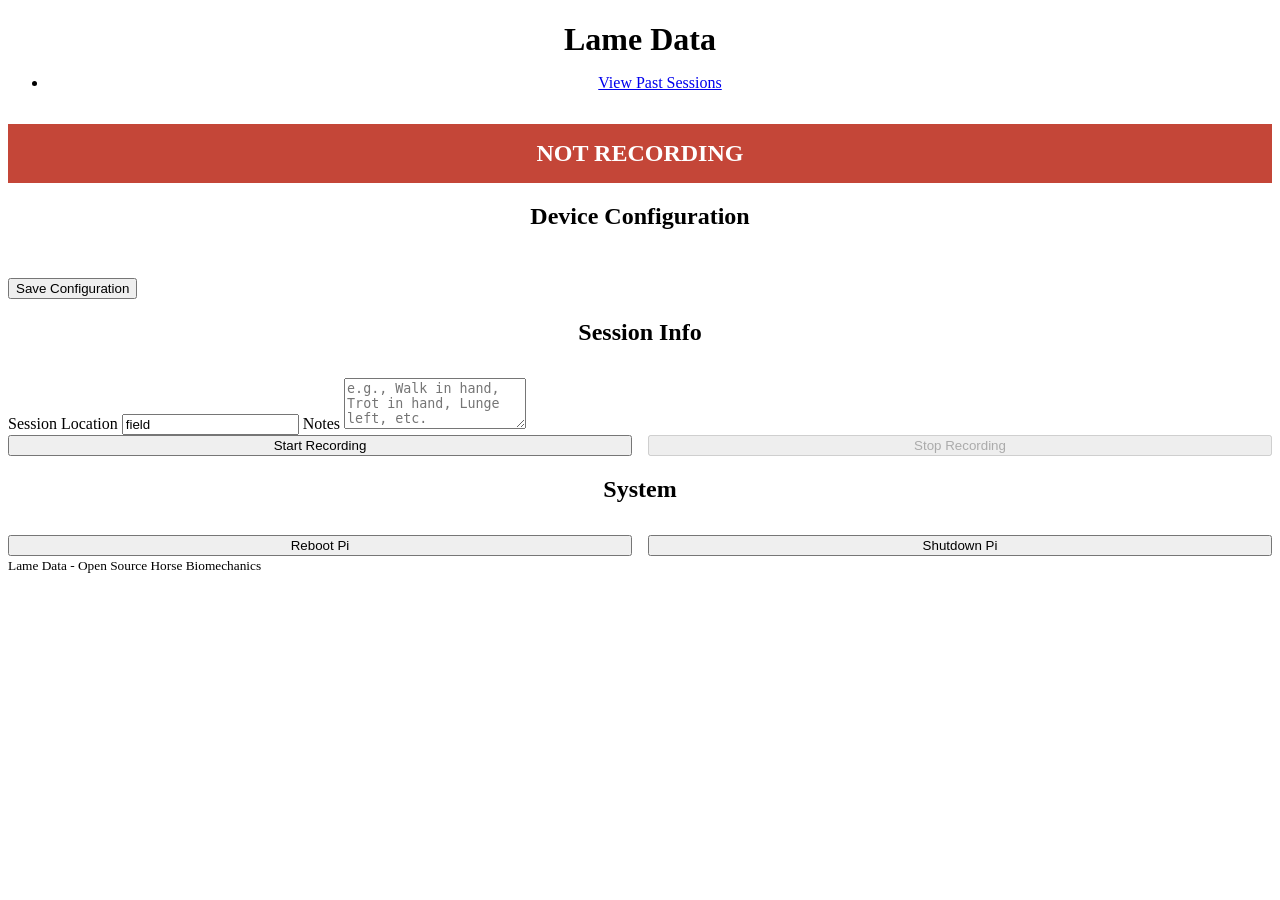
==== software/raspberry-pi/templates/index.html @ d5562ee1 "Add power off button in UI" ====
<!DOCTYPE html>
<html lang="en" data-theme="dark">
<head>
    <title>Lame Data</title>
    <meta charset="utf-8">
    <meta name="viewport" content="width=device-width, initial-scale=1">
    <link rel="stylesheet" href="/static/css/pico.min.css">
    <style>
        /* Custom status indicator styles */
        .status-indicator {
            font-size: 1.5rem;
            font-weight: bold;
            padding: 1rem;
            border-radius: var(--pico-border-radius);
            text-align: center;
            margin: 1rem 0;
        }
        .status-recording {
            background: var(--pico-primary-background);
            color: var(--pico-primary-inverse);
        }
        .status-stopped {
            background: #C44638;
            color: white;
        }
        .metric-row {
            display: flex;
            justify-content: space-between;
            padding: 0.5rem 0;
            border-bottom: 1px solid var(--pico-muted-border-color);
        }
        .metric-row:last-child {
            border-bottom: none;
        }
        .device-card {
            padding: 1rem;
            margin: 0.5rem 0;
            border-radius: var(--pico-border-radius);
            border-left: 4px solid var(--pico-primary);
        }
        .device-connected {
            background: var(--pico-card-background-color);
            border-left-color: #2ecc71;
        }
        .device-disconnected {
            background: #2a2a2a;
            border-left-color: #C44638;
        }
        .device-grid {
            display: grid;
            grid-template-columns: repeat(auto-fit, minmax(250px, 1fr));
            gap: 1rem;
            margin: 1rem 0;
        }
        .device-config-card {
            padding: 1rem;
            border-radius: var(--pico-border-radius);
            background: var(--pico-card-background-color);
            border: 2px solid var(--pico-muted-border-color);
        }
        .device-config-card.connected {
            border-color: #2ecc71;
        }
        .device-config-card.disconnected {
            border-color: #C44638;
            opacity: 0.6;
        }
        .device-header {
            display: flex;
            justify-content: space-between;
            align-items: center;
            margin-bottom: 0.5rem;
        }
        .device-title {
            font-weight: bold;
            font-size: 1.1rem;
        }
        .battery-info {
            font-size: 0.9rem;
            color: var(--pico-muted-color);
        }
        .btn-group {
            display: grid;
            grid-template-columns: 1fr 1fr;
            gap: 1rem;
        }
        .btn-stop {
            --pico-background-color: #C44638;
            --pico-border-color: #C44638;
        }
        header {
            text-align: center;
            margin-bottom: 2rem;
        }
        header h1 {
            margin-bottom: 0.5rem;
        }
    </style>
</head>
<body>
    <main class="container">
        <header>
            <h1>Lame Data</h1>
            <nav>
                <ul>
                    <li><a href="/sessions">View Past Sessions</a></li>
                </ul>
            </nav>
        </header>

        <article>
            <div id="status" class="status-indicator status-stopped">NOT RECORDING</div>

            <div id="metrics" style="display:none;">
                <div class="metric-row">
                    <span>Duration:</span>
                    <strong id="duration">0s</strong>
                </div>
                <div class="metric-row">
                    <span>Samples:</span>
                    <strong id="samples">0</strong>
                </div>
            </div>
        </article>

        <article>
            <header>
                <h2>Device Configuration</h2>
            </header>
            <div id="deviceGrid" class="device-grid">
                <!-- Device cards will be dynamically populated -->
            </div>
            <button onclick="saveDeviceConfig()">Save Configuration</button>
        </article>

        <article>
            <header>
                <h2>Session Info</h2>
            </header>

            <label for="location">Session Location</label>
            <input type="text" id="location" placeholder="e.g., Indoor arena, outdoor field" value="field">

            <label for="notes">Notes</label>
            <textarea id="notes" rows="3" placeholder="e.g., Walk in hand, Trot in hand, Lunge left, etc."></textarea>

            <div class="btn-group">
                <button id="startBtn" onclick="startRecording()">Start Recording</button>
                <button id="stopBtn" class="btn-stop" onclick="stopRecording()" disabled>Stop Recording</button>
            </div>
        </article>

        <article>
            <header>
                <h2>System</h2>
            </header>
            <div class="btn-group">
                <button class="outline" onclick="confirmReboot()">Reboot Pi</button>
                <button class="outline btn-stop" onclick="confirmShutdown()">Shutdown Pi</button>
            </div>
        </article>

        <footer>
            <small>Lame Data - Open Source Horse Biomechanics</small>
        </footer>

        <dialog id="shutdownDialog">
            <article>
                <h3 id="dialogTitle">Confirm</h3>
                <p id="dialogMessage"></p>
                <footer>
                    <div class="btn-group">
                        <button class="outline" onclick="document.getElementById('shutdownDialog').close()">Cancel</button>
                        <button class="btn-stop" id="dialogConfirm">Confirm</button>
                    </div>
                </footer>
            </article>
        </dialog>
    </main>

    <script>
        let isRecording = false;
        let deviceConfig = null;
        let availablePositions = [];

        // Load device configuration on page load
        async function loadDeviceConfig() {
            const response = await fetch('/api/device_config');
            deviceConfig = await response.json();
            availablePositions = deviceConfig.positions || [];

            // Add all configured devices to the set
            Object.keys(deviceConfig.devices || {}).forEach(id => allDeviceIds.add(id));

            renderDeviceGrid();
        }

        let allDeviceIds = new Set();

        function renderDeviceGrid() {
            const grid = document.getElementById('deviceGrid');
            if (!deviceConfig) return;

            // Show cards for all known devices (from config and live status)
            let html = '';
            for (const deviceId of allDeviceIds) {
                const device = deviceConfig.devices[deviceId] || { position: '', color: '#999' };

                html += `
                    <div class="device-config-card" id="device-card-${deviceId}">
                        <div class="device-header">
                            <span class="device-title">ID: ${deviceId}</span>
                            <span class="battery-info" id="battery-${deviceId}">--</span>
                        </div>
                        <label for="position-${deviceId}">Position</label>
                        <select id="position-${deviceId}" data-device="${deviceId}">
                            <option value="">Not in use</option>
                            ${availablePositions.map(pos =>
                                `<option value="${pos.id}" ${device.position === pos.id ? 'selected' : ''}>${pos.label}</option>`
                            ).join('')}
                        </select>
                    </div>
                `;
            }
            grid.innerHTML = html;
        }

        async function saveDeviceConfig() {
            if (!deviceConfig) return;

            // Collect positions from dropdowns
            const colors = ['#FF6384', '#36A2EB', '#FFCE56', '#4BC0C0', '#9966FF'];
            let colorIndex = 0;

            for (const deviceId of allDeviceIds) {
                const select = document.getElementById(`position-${deviceId}`);
                const position = select.value;

                if (position) {
                    // Use existing color or assign a default
                    deviceConfig.devices[deviceId] = {
                        position: position,
                        color: deviceConfig.devices[deviceId]?.color || colors[colorIndex % colors.length]
                    };
                    colorIndex++;
                } else {
                    // Remove device if position is empty
                    delete deviceConfig.devices[deviceId];
                }
            }

            // Save to server
            const response = await fetch('/api/device_config', {
                method: 'POST',
                headers: {'Content-Type': 'application/json'},
                body: JSON.stringify(deviceConfig)
            });

            if (response.ok) {
                alert('Configuration saved!');
            }
        }

        function updateStatus() {
            fetch('/api/status')
                .then(response => response.json())
                .then(data => {
                    isRecording = data.is_recording;

                    const statusDiv = document.getElementById('status');
                    if (isRecording) {
                        statusDiv.textContent = 'RECORDING';
                        statusDiv.className = 'status-indicator status-recording';
                        document.getElementById('metrics').style.display = 'block';
                        document.getElementById('duration').textContent = Math.floor(data.duration) + 's';
                        document.getElementById('samples').textContent = data.samples_received.toLocaleString();
                    } else {
                        statusDiv.textContent = 'NOT RECORDING';
                        statusDiv.className = 'status-indicator status-stopped';
                        document.getElementById('metrics').style.display = 'none';
                    }

                    document.getElementById('startBtn').disabled = isRecording;
                    document.getElementById('stopBtn').disabled = !isRecording;
                    document.getElementById('location').disabled = isRecording;
                    document.getElementById('notes').disabled = isRecording;

                    // Add all live devices to the set and re-render if needed
                    const previousSize = allDeviceIds.size;
                    Object.keys(data.device_status || {}).forEach(id => allDeviceIds.add(id));

                    if (allDeviceIds.size > previousSize) {
                        renderDeviceGrid();
                    }

                    // Update device card statuses
                    for (const deviceId of allDeviceIds) {
                        const card = document.getElementById(`device-card-${deviceId}`);
                        const batterySpan = document.getElementById(`battery-${deviceId}`);

                        if (!card || !batterySpan) continue;

                        if (data.device_status[deviceId]) {
                            const status = data.device_status[deviceId];
                            card.classList.toggle('connected', status.connected);
                            card.classList.toggle('disconnected', !status.connected);

                            if (status.connected) {
                                batterySpan.textContent = `${status.percent.toFixed(0)}%`;
                            } else {
                                batterySpan.textContent = 'Offline';
                            }
                        } else {
                            card.classList.remove('connected');
                            card.classList.add('disconnected');
                            batterySpan.textContent = '--';
                        }
                    }
                });
        }

        function startRecording() {
            const location = document.getElementById('location').value;
            const notes = document.getElementById('notes').value;

            fetch('/api/start', {
                method: 'POST',
                headers: {'Content-Type': 'application/json'},
                body: JSON.stringify({location, notes})
            })
            .then(response => response.json())
            .then(data => {
                if (data.success) {
                    updateStatus();
                }
            });
        }

        function stopRecording() {
            fetch('/api/stop', {
                method: 'POST'
            })
            .then(response => response.json())
            .then(data => {
                if (data.success) {
                    alert(`Recording stopped!\nDuration: ${Math.floor(data.duration)}s\nSamples: ${data.samples_recorded.toLocaleString()}`);
                    updateStatus();
                }
            });
        }

        function confirmShutdown() {
            showSystemDialog('Shutdown Pi', 'The Pi will shut down. You will need physical access to power it back on.', 'shutdown');
        }

        function confirmReboot() {
            showSystemDialog('Reboot Pi', 'The Pi will reboot. The web UI will be unavailable for about a minute.', 'reboot');
        }

        function showSystemDialog(title, message, action) {
            if (isRecording) {
                message = 'A recording is in progress and will be saved automatically.\n\n' + message;
            }
            document.getElementById('dialogTitle').textContent = title;
            document.getElementById('dialogMessage').textContent = message;
            const confirmBtn = document.getElementById('dialogConfirm');
            confirmBtn.onclick = () => executeSystemAction(action);
            document.getElementById('shutdownDialog').showModal();
        }

        function executeSystemAction(action) {
            document.getElementById('shutdownDialog').close();
            fetch('/api/shutdown', {
                method: 'POST',
                headers: {'Content-Type': 'application/json'},
                body: JSON.stringify({action})
            })
            .then(response => response.json())
            .then(data => {
                if (data.success) {
                    const statusDiv = document.getElementById('status');
                    statusDiv.textContent = action === 'reboot' ? 'REBOOTING...' : 'SHUTTING DOWN...';
                    statusDiv.className = 'status-indicator status-stopped';
                }
            });
        }

        // Initialize
        loadDeviceConfig();
        setInterval(updateStatus, 1000);
        updateStatus();
    </script>
</body>
</html>
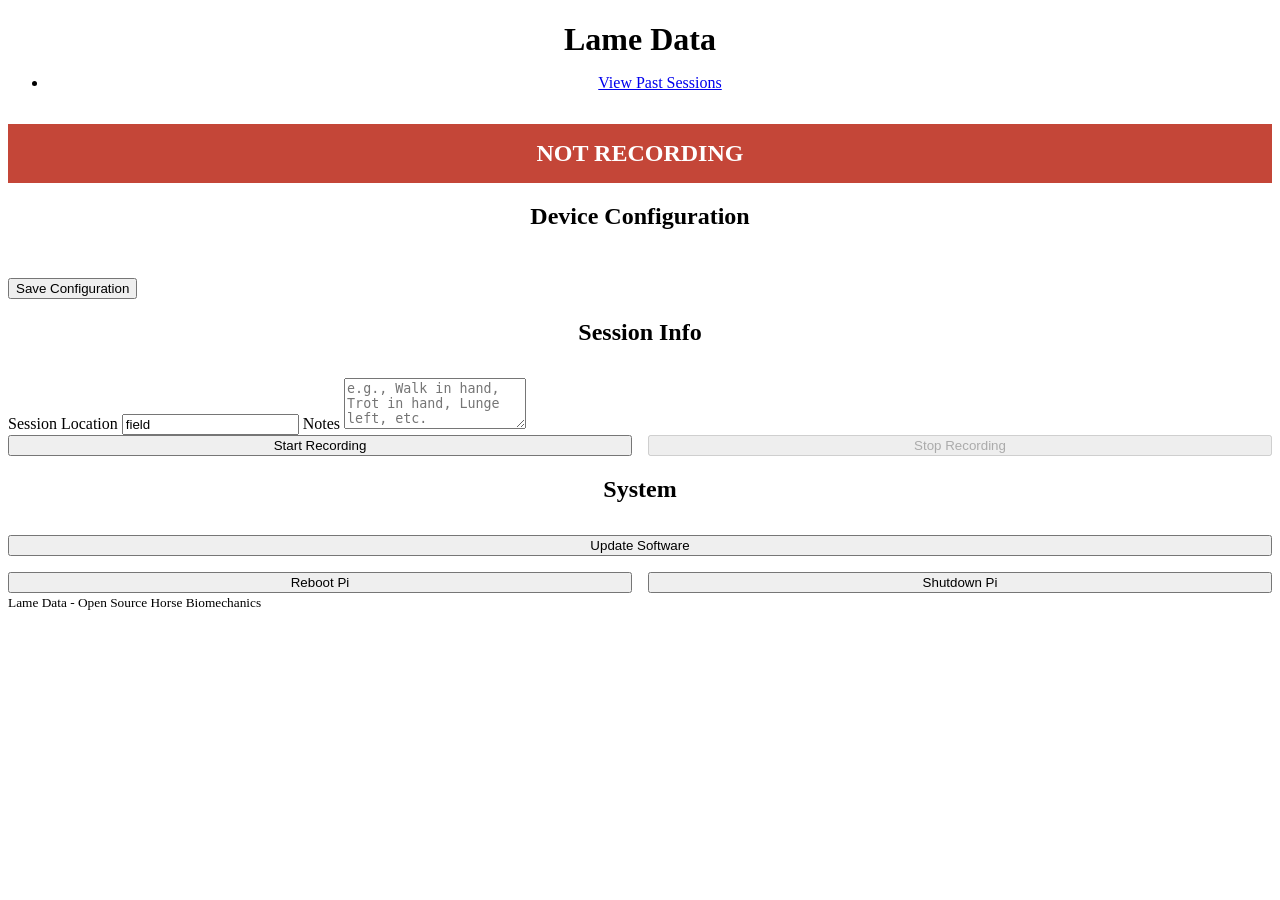
==== commit c0d8b6df: "Allow remote update of the pi" ====
--- a/software/raspberry-pi/templates/index.html
+++ b/software/raspberry-pi/templates/index.html
@@ -120,6 +120,13 @@
                     <span>Samples:</span>
                     <strong id="samples">0</strong>
                 </div>
+                <div class="metric-row">
+                    <span>Synced Devices:</span>
+                    <strong id="syncCount">0</strong>
+                </div>
+                <div style="margin-top: 0.5rem;">
+                    <button id="resyncBtn" class="outline" onclick="triggerResync()" disabled>Re-sync Sensors</button>
+                </div>
             </div>
         </article>
 
@@ -154,6 +161,7 @@
             <header>
                 <h2>System</h2>
             </header>
+            <button class="outline" onclick="confirmUpgrade()" style="width:100%; margin-bottom:1rem;">Update Software</button>
             <div class="btn-group">
                 <button class="outline" onclick="confirmReboot()">Reboot Pi</button>
                 <button class="outline btn-stop" onclick="confirmShutdown()">Shutdown Pi</button>
@@ -274,7 +282,11 @@
                         document.getElementById('metrics').style.display = 'block';
                         document.getElementById('duration').textContent = Math.floor(data.duration) + 's';
                         document.getElementById('samples').textContent = data.samples_received.toLocaleString();
+                        const syncCount = Object.keys(data.sync_offsets || {}).length;
+                        document.getElementById('syncCount').textContent = syncCount;
+                        document.getElementById('resyncBtn').disabled = false;
                     } else {
+                        document.getElementById('resyncBtn').disabled = true;
                         statusDiv.textContent = 'NOT RECORDING';
                         statusDiv.className = 'status-indicator status-stopped';
                         document.getElementById('metrics').style.display = 'none';
@@ -349,12 +361,26 @@
             });
         }
 
+        function triggerResync() {
+            fetch('/api/sync', { method: 'POST' })
+                .then(response => response.json())
+                .then(data => {
+                    if (data.success) {
+                        document.getElementById('syncCount').textContent = '0';
+                    }
+                });
+        }
+
         function confirmShutdown() {
             showSystemDialog('Shutdown Pi', 'The Pi will shut down. You will need physical access to power it back on.', 'shutdown');
         }
 
         function confirmReboot() {
             showSystemDialog('Reboot Pi', 'The Pi will reboot. The web UI will be unavailable for about a minute.', 'reboot');
+        }
+
+        function confirmUpgrade() {
+            showSystemDialog('Update Software', 'This will pull the latest code, install dependencies, and restart the service. The page will reconnect automatically.', 'upgrade');
         }
 
         function showSystemDialog(title, message, action) {
@@ -370,6 +396,30 @@
 
         function executeSystemAction(action) {
             document.getElementById('shutdownDialog').close();
+
+            if (action === 'upgrade') {
+                const statusDiv = document.getElementById('status');
+                statusDiv.textContent = 'UPDATING...';
+                statusDiv.className = 'status-indicator status-stopped';
+
+                fetch('/api/upgrade', { method: 'POST' })
+                    .then(r => r.json())
+                    .then(data => {
+                        if (data.success) {
+                            statusDiv.textContent = 'RESTARTING...';
+                            waitForReconnect();
+                        } else {
+                            const lastError = data.steps.find(s => !s.success);
+                            statusDiv.textContent = 'UPDATE FAILED';
+                            alert('Update failed at: ' + lastError.step + '\n' + lastError.error);
+                        }
+                    })
+                    .catch(() => {
+                        statusDiv.textContent = 'UPDATE FAILED';
+                    });
+                return;
+            }
+
             fetch('/api/shutdown', {
                 method: 'POST',
                 headers: {'Content-Type': 'application/json'},
@@ -381,8 +431,24 @@
                     const statusDiv = document.getElementById('status');
                     statusDiv.textContent = action === 'reboot' ? 'REBOOTING...' : 'SHUTTING DOWN...';
                     statusDiv.className = 'status-indicator status-stopped';
+                    if (action === 'reboot') {
+                        waitForReconnect();
+                    }
                 }
             });
+        }
+
+        function waitForReconnect() {
+            const poll = setInterval(() => {
+                fetch('/api/status')
+                    .then(r => {
+                        if (r.ok) {
+                            clearInterval(poll);
+                            location.reload();
+                        }
+                    })
+                    .catch(() => {});
+            }, 2000);
         }
 
         // Initialize
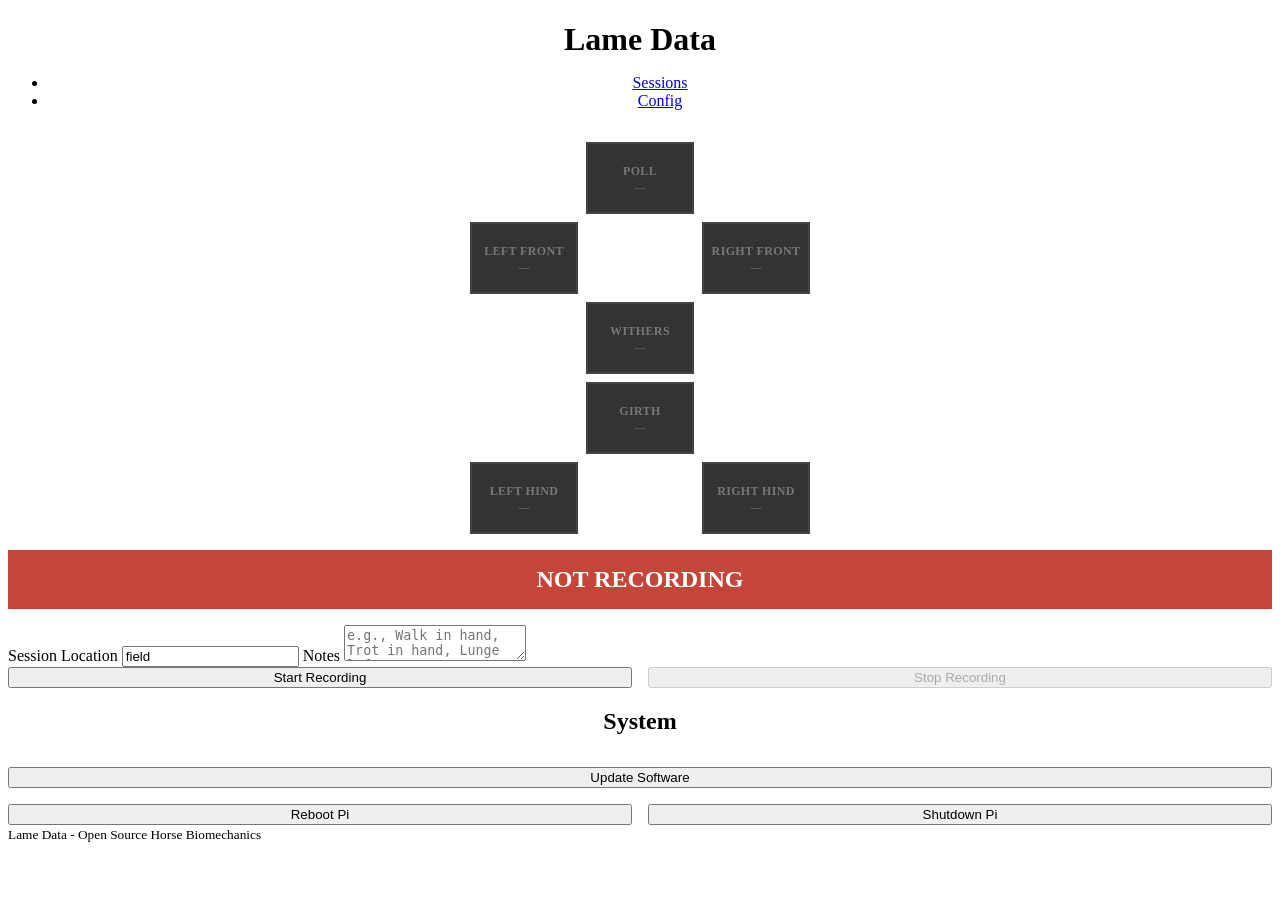
==== commit 876c5a48: "configuration re-design" ====
--- a/software/raspberry-pi/templates/index.html
+++ b/software/raspberry-pi/templates/index.html
@@ -1,460 +1,419 @@
-<!DOCTYPE html>
-<html lang="en" data-theme="dark">
-<head>
-    <title>Lame Data</title>
-    <meta charset="utf-8">
-    <meta name="viewport" content="width=device-width, initial-scale=1">
-    <link rel="stylesheet" href="/static/css/pico.min.css">
-    <style>
-        /* Custom status indicator styles */
-        .status-indicator {
-            font-size: 1.5rem;
-            font-weight: bold;
-            padding: 1rem;
-            border-radius: var(--pico-border-radius);
-            text-align: center;
-            margin: 1rem 0;
-        }
-        .status-recording {
-            background: var(--pico-primary-background);
-            color: var(--pico-primary-inverse);
-        }
-        .status-stopped {
-            background: #C44638;
-            color: white;
-        }
-        .metric-row {
-            display: flex;
-            justify-content: space-between;
-            padding: 0.5rem 0;
-            border-bottom: 1px solid var(--pico-muted-border-color);
-        }
-        .metric-row:last-child {
-            border-bottom: none;
-        }
-        .device-card {
-            padding: 1rem;
-            margin: 0.5rem 0;
-            border-radius: var(--pico-border-radius);
-            border-left: 4px solid var(--pico-primary);
-        }
-        .device-connected {
-            background: var(--pico-card-background-color);
-            border-left-color: #2ecc71;
-        }
-        .device-disconnected {
-            background: #2a2a2a;
-            border-left-color: #C44638;
-        }
-        .device-grid {
-            display: grid;
-            grid-template-columns: repeat(auto-fit, minmax(250px, 1fr));
-            gap: 1rem;
-            margin: 1rem 0;
-        }
-        .device-config-card {
-            padding: 1rem;
-            border-radius: var(--pico-border-radius);
-            background: var(--pico-card-background-color);
-            border: 2px solid var(--pico-muted-border-color);
-        }
-        .device-config-card.connected {
-            border-color: #2ecc71;
-        }
-        .device-config-card.disconnected {
-            border-color: #C44638;
-            opacity: 0.6;
-        }
-        .device-header {
-            display: flex;
-            justify-content: space-between;
-            align-items: center;
-            margin-bottom: 0.5rem;
-        }
-        .device-title {
-            font-weight: bold;
-            font-size: 1.1rem;
-        }
-        .battery-info {
-            font-size: 0.9rem;
-            color: var(--pico-muted-color);
-        }
-        .btn-group {
-            display: grid;
-            grid-template-columns: 1fr 1fr;
-            gap: 1rem;
-        }
-        .btn-stop {
-            --pico-background-color: #C44638;
-            --pico-border-color: #C44638;
-        }
-        header {
-            text-align: center;
-            margin-bottom: 2rem;
-        }
-        header h1 {
-            margin-bottom: 0.5rem;
-        }
-    </style>
-</head>
-<body>
-    <main class="container">
-        <header>
-            <h1>Lame Data</h1>
-            <nav>
-                <ul>
-                    <li><a href="/sessions">View Past Sessions</a></li>
-                </ul>
-            </nav>
-        </header>
-
-        <article>
-            <div id="status" class="status-indicator status-stopped">NOT RECORDING</div>
-
-            <div id="metrics" style="display:none;">
-                <div class="metric-row">
-                    <span>Duration:</span>
-                    <strong id="duration">0s</strong>
-                </div>
-                <div class="metric-row">
-                    <span>Samples:</span>
-                    <strong id="samples">0</strong>
-                </div>
-                <div class="metric-row">
-                    <span>Synced Devices:</span>
-                    <strong id="syncCount">0</strong>
-                </div>
-                <div style="margin-top: 0.5rem;">
-                    <button id="resyncBtn" class="outline" onclick="triggerResync()" disabled>Re-sync Sensors</button>
-                </div>
-            </div>
-        </article>
-
-        <article>
-            <header>
-                <h2>Device Configuration</h2>
-            </header>
-            <div id="deviceGrid" class="device-grid">
-                <!-- Device cards will be dynamically populated -->
-            </div>
-            <button onclick="saveDeviceConfig()">Save Configuration</button>
-        </article>
-
-        <article>
-            <header>
-                <h2>Session Info</h2>
-            </header>
-
-            <label for="location">Session Location</label>
-            <input type="text" id="location" placeholder="e.g., Indoor arena, outdoor field" value="field">
-
-            <label for="notes">Notes</label>
-            <textarea id="notes" rows="3" placeholder="e.g., Walk in hand, Trot in hand, Lunge left, etc."></textarea>
-
-            <div class="btn-group">
-                <button id="startBtn" onclick="startRecording()">Start Recording</button>
-                <button id="stopBtn" class="btn-stop" onclick="stopRecording()" disabled>Stop Recording</button>
-            </div>
-        </article>
-
-        <article>
-            <header>
-                <h2>System</h2>
-            </header>
-            <button class="outline" onclick="confirmUpgrade()" style="width:100%; margin-bottom:1rem;">Update Software</button>
-            <div class="btn-group">
-                <button class="outline" onclick="confirmReboot()">Reboot Pi</button>
-                <button class="outline btn-stop" onclick="confirmShutdown()">Shutdown Pi</button>
-            </div>
-        </article>
-
-        <footer>
-            <small>Lame Data - Open Source Horse Biomechanics</small>
-        </footer>
-
-        <dialog id="shutdownDialog">
-            <article>
-                <h3 id="dialogTitle">Confirm</h3>
-                <p id="dialogMessage"></p>
-                <footer>
-                    <div class="btn-group">
-                        <button class="outline" onclick="document.getElementById('shutdownDialog').close()">Cancel</button>
-                        <button class="btn-stop" id="dialogConfirm">Confirm</button>
-                    </div>
-                </footer>
-            </article>
-        </dialog>
-    </main>
-
-    <script>
-        let isRecording = false;
-        let deviceConfig = null;
-        let availablePositions = [];
-
-        // Load device configuration on page load
-        async function loadDeviceConfig() {
-            const response = await fetch('/api/device_config');
-            deviceConfig = await response.json();
-            availablePositions = deviceConfig.positions || [];
-
-            // Add all configured devices to the set
-            Object.keys(deviceConfig.devices || {}).forEach(id => allDeviceIds.add(id));
-
-            renderDeviceGrid();
-        }
-
-        let allDeviceIds = new Set();
-
-        function renderDeviceGrid() {
-            const grid = document.getElementById('deviceGrid');
-            if (!deviceConfig) return;
-
-            // Show cards for all known devices (from config and live status)
-            let html = '';
-            for (const deviceId of allDeviceIds) {
-                const device = deviceConfig.devices[deviceId] || { position: '', color: '#999' };
-
-                html += `
-                    <div class="device-config-card" id="device-card-${deviceId}">
-                        <div class="device-header">
-                            <span class="device-title">ID: ${deviceId}</span>
-                            <span class="battery-info" id="battery-${deviceId}">--</span>
-                        </div>
-                        <label for="position-${deviceId}">Position</label>
-                        <select id="position-${deviceId}" data-device="${deviceId}">
-                            <option value="">Not in use</option>
-                            ${availablePositions.map(pos =>
-                                `<option value="${pos.id}" ${device.position === pos.id ? 'selected' : ''}>${pos.label}</option>`
-                            ).join('')}
-                        </select>
-                    </div>
-                `;
-            }
-            grid.innerHTML = html;
-        }
-
-        async function saveDeviceConfig() {
-            if (!deviceConfig) return;
-
-            // Collect positions from dropdowns
-            const colors = ['#FF6384', '#36A2EB', '#FFCE56', '#4BC0C0', '#9966FF'];
-            let colorIndex = 0;
-
-            for (const deviceId of allDeviceIds) {
-                const select = document.getElementById(`position-${deviceId}`);
-                const position = select.value;
-
-                if (position) {
-                    // Use existing color or assign a default
-                    deviceConfig.devices[deviceId] = {
-                        position: position,
-                        color: deviceConfig.devices[deviceId]?.color || colors[colorIndex % colors.length]
-                    };
-                    colorIndex++;
-                } else {
-                    // Remove device if position is empty
-                    delete deviceConfig.devices[deviceId];
-                }
-            }
-
-            // Save to server
-            const response = await fetch('/api/device_config', {
-                method: 'POST',
-                headers: {'Content-Type': 'application/json'},
-                body: JSON.stringify(deviceConfig)
-            });
-
-            if (response.ok) {
-                alert('Configuration saved!');
-            }
-        }
-
-        function updateStatus() {
-            fetch('/api/status')
-                .then(response => response.json())
-                .then(data => {
-                    isRecording = data.is_recording;
-
-                    const statusDiv = document.getElementById('status');
-                    if (isRecording) {
-                        statusDiv.textContent = 'RECORDING';
-                        statusDiv.className = 'status-indicator status-recording';
-                        document.getElementById('metrics').style.display = 'block';
-                        document.getElementById('duration').textContent = Math.floor(data.duration) + 's';
-                        document.getElementById('samples').textContent = data.samples_received.toLocaleString();
-                        const syncCount = Object.keys(data.sync_offsets || {}).length;
-                        document.getElementById('syncCount').textContent = syncCount;
-                        document.getElementById('resyncBtn').disabled = false;
-                    } else {
-                        document.getElementById('resyncBtn').disabled = true;
-                        statusDiv.textContent = 'NOT RECORDING';
-                        statusDiv.className = 'status-indicator status-stopped';
-                        document.getElementById('metrics').style.display = 'none';
-                    }
-
-                    document.getElementById('startBtn').disabled = isRecording;
-                    document.getElementById('stopBtn').disabled = !isRecording;
-                    document.getElementById('location').disabled = isRecording;
-                    document.getElementById('notes').disabled = isRecording;
-
-                    // Add all live devices to the set and re-render if needed
-                    const previousSize = allDeviceIds.size;
-                    Object.keys(data.device_status || {}).forEach(id => allDeviceIds.add(id));
-
-                    if (allDeviceIds.size > previousSize) {
-                        renderDeviceGrid();
-                    }
-
-                    // Update device card statuses
-                    for (const deviceId of allDeviceIds) {
-                        const card = document.getElementById(`device-card-${deviceId}`);
-                        const batterySpan = document.getElementById(`battery-${deviceId}`);
-
-                        if (!card || !batterySpan) continue;
-
-                        if (data.device_status[deviceId]) {
-                            const status = data.device_status[deviceId];
-                            card.classList.toggle('connected', status.connected);
-                            card.classList.toggle('disconnected', !status.connected);
-
-                            if (status.connected) {
-                                batterySpan.textContent = `${status.percent.toFixed(0)}%`;
-                            } else {
-                                batterySpan.textContent = 'Offline';
-                            }
-                        } else {
-                            card.classList.remove('connected');
-                            card.classList.add('disconnected');
-                            batterySpan.textContent = '--';
-                        }
-                    }
-                });
-        }
-
-        function startRecording() {
-            const location = document.getElementById('location').value;
-            const notes = document.getElementById('notes').value;
-
-            fetch('/api/start', {
-                method: 'POST',
-                headers: {'Content-Type': 'application/json'},
-                body: JSON.stringify({location, notes})
-            })
-            .then(response => response.json())
-            .then(data => {
-                if (data.success) {
-                    updateStatus();
-                }
-            });
-        }
-
-        function stopRecording() {
-            fetch('/api/stop', {
-                method: 'POST'
-            })
-            .then(response => response.json())
-            .then(data => {
-                if (data.success) {
-                    alert(`Recording stopped!\nDuration: ${Math.floor(data.duration)}s\nSamples: ${data.samples_recorded.toLocaleString()}`);
-                    updateStatus();
-                }
-            });
-        }
-
-        function triggerResync() {
-            fetch('/api/sync', { method: 'POST' })
-                .then(response => response.json())
-                .then(data => {
-                    if (data.success) {
-                        document.getElementById('syncCount').textContent = '0';
-                    }
-                });
-        }
-
-        function confirmShutdown() {
-            showSystemDialog('Shutdown Pi', 'The Pi will shut down. You will need physical access to power it back on.', 'shutdown');
-        }
-
-        function confirmReboot() {
-            showSystemDialog('Reboot Pi', 'The Pi will reboot. The web UI will be unavailable for about a minute.', 'reboot');
-        }
-
-        function confirmUpgrade() {
-            showSystemDialog('Update Software', 'This will pull the latest code, install dependencies, and restart the service. The page will reconnect automatically.', 'upgrade');
-        }
-
-        function showSystemDialog(title, message, action) {
-            if (isRecording) {
-                message = 'A recording is in progress and will be saved automatically.\n\n' + message;
-            }
-            document.getElementById('dialogTitle').textContent = title;
-            document.getElementById('dialogMessage').textContent = message;
-            const confirmBtn = document.getElementById('dialogConfirm');
-            confirmBtn.onclick = () => executeSystemAction(action);
-            document.getElementById('shutdownDialog').showModal();
-        }
-
-        function executeSystemAction(action) {
-            document.getElementById('shutdownDialog').close();
-
-            if (action === 'upgrade') {
-                const statusDiv = document.getElementById('status');
-                statusDiv.textContent = 'UPDATING...';
-                statusDiv.className = 'status-indicator status-stopped';
-
-                fetch('/api/upgrade', { method: 'POST' })
-                    .then(r => r.json())
-                    .then(data => {
-                        if (data.success) {
-                            statusDiv.textContent = 'RESTARTING...';
-                            waitForReconnect();
-                        } else {
-                            const lastError = data.steps.find(s => !s.success);
-                            statusDiv.textContent = 'UPDATE FAILED';
-                            alert('Update failed at: ' + lastError.step + '\n' + lastError.error);
-                        }
-                    })
-                    .catch(() => {
-                        statusDiv.textContent = 'UPDATE FAILED';
-                    });
-                return;
-            }
-
-            fetch('/api/shutdown', {
-                method: 'POST',
-                headers: {'Content-Type': 'application/json'},
-                body: JSON.stringify({action})
-            })
-            .then(response => response.json())
-            .then(data => {
-                if (data.success) {
-                    const statusDiv = document.getElementById('status');
-                    statusDiv.textContent = action === 'reboot' ? 'REBOOTING...' : 'SHUTTING DOWN...';
-                    statusDiv.className = 'status-indicator status-stopped';
-                    if (action === 'reboot') {
-                        waitForReconnect();
-                    }
-                }
-            });
-        }
-
-        function waitForReconnect() {
-            const poll = setInterval(() => {
-                fetch('/api/status')
-                    .then(r => {
-                        if (r.ok) {
-                            clearInterval(poll);
-                            location.reload();
-                        }
-                    })
-                    .catch(() => {});
-            }, 2000);
-        }
-
-        // Initialize
-        loadDeviceConfig();
-        setInterval(updateStatus, 1000);
-        updateStatus();
-    </script>
-</body>
-</html>
+<!DOCTYPE html>
+<html lang="en" data-theme="dark">
+<head>
+    <title>Lame Data</title>
+    <meta charset="utf-8">
+    <meta name="viewport" content="width=device-width, initial-scale=1">
+    <link rel="stylesheet" href="/static/css/pico.min.css">
+    <style>
+        header {
+            text-align: center;
+            margin-bottom: 2rem;
+        }
+        header h1 {
+            margin-bottom: 0.5rem;
+        }
+        .status-indicator {
+            font-size: 1.5rem;
+            font-weight: bold;
+            padding: 1rem;
+            border-radius: var(--pico-border-radius);
+            text-align: center;
+            margin: 1rem 0;
+        }
+        .status-recording {
+            background: var(--pico-primary-background);
+            color: var(--pico-primary-inverse);
+        }
+        .status-stopped {
+            background: #C44638;
+            color: white;
+        }
+        .metric-row {
+            display: flex;
+            justify-content: space-between;
+            padding: 0.5rem 0;
+            border-bottom: 1px solid var(--pico-muted-border-color);
+        }
+        .metric-row:last-child {
+            border-bottom: none;
+        }
+        .btn-group {
+            display: grid;
+            grid-template-columns: 1fr 1fr;
+            gap: 1rem;
+        }
+        .btn-stop {
+            --pico-background-color: #C44638;
+            --pico-border-color: #C44638;
+        }
+
+        /* Horse diagram */
+        .horse-diagram {
+            display: grid;
+            grid-template-columns: 1fr 1fr 1fr;
+            grid-template-rows: auto;
+            gap: 0.5rem;
+            max-width: 340px;
+            margin: 0 auto;
+        }
+        .horse-pos {
+            padding: 0.5rem 0.25rem;
+            border-radius: var(--pico-border-radius);
+            text-align: center;
+            font-size: 0.8rem;
+            border: 2px solid transparent;
+            min-height: 52px;
+            display: flex;
+            flex-direction: column;
+            justify-content: center;
+        }
+        .horse-pos .pos-label {
+            font-weight: bold;
+            font-size: 0.75rem;
+            text-transform: uppercase;
+            letter-spacing: 0.03em;
+        }
+        .horse-pos .pos-detail {
+            font-size: 0.7rem;
+            margin-top: 2px;
+            opacity: 0.85;
+        }
+        .pos-none {
+            background: #333;
+            color: #777;
+            border-color: #444;
+        }
+        .pos-red {
+            background: rgba(196, 70, 56, 0.25);
+            color: #e8756a;
+            border-color: #C44638;
+        }
+        .pos-yellow {
+            background: rgba(240, 173, 78, 0.25);
+            color: #f0c36e;
+            border-color: #f0ad4e;
+        }
+        .pos-green {
+            background: rgba(46, 204, 113, 0.2);
+            color: #5ee8a0;
+            border-color: #2ecc71;
+        }
+        /* Grid placement */
+        .pos-poll     { grid-column: 2; }
+        .pos-lf       { grid-column: 1; }
+        .pos-rf       { grid-column: 3; }
+        .pos-withers  { grid-column: 2; }
+        .pos-girth    { grid-column: 2; }
+        .pos-lh       { grid-column: 1; }
+        .pos-rh       { grid-column: 3; }
+    </style>
+</head>
+<body>
+    <main class="container">
+        <header>
+            <h1>Lame Data</h1>
+            <nav>
+                <ul>
+                    <li><a href="/sessions">Sessions</a></li>
+                    <li><a href="/config">Config</a></li>
+                </ul>
+            </nav>
+        </header>
+
+        <article>
+            <div class="horse-diagram" id="horseDiagram">
+                <div class="horse-pos pos-poll pos-none" id="hp-poll">
+                    <span class="pos-label">Poll</span>
+                    <span class="pos-detail">---</span>
+                </div>
+                <div class="horse-pos pos-lf pos-none" id="hp-left_front">
+                    <span class="pos-label">Left Front</span>
+                    <span class="pos-detail">---</span>
+                </div>
+                <div class="horse-pos pos-rf pos-none" id="hp-right_front">
+                    <span class="pos-label">Right Front</span>
+                    <span class="pos-detail">---</span>
+                </div>
+                <div class="horse-pos pos-withers pos-none" id="hp-withers">
+                    <span class="pos-label">Withers</span>
+                    <span class="pos-detail">---</span>
+                </div>
+                <div class="horse-pos pos-girth pos-none" id="hp-girth">
+                    <span class="pos-label">Girth</span>
+                    <span class="pos-detail">---</span>
+                </div>
+                <div class="horse-pos pos-lh pos-none" id="hp-left_rear">
+                    <span class="pos-label">Left Hind</span>
+                    <span class="pos-detail">---</span>
+                </div>
+                <div class="horse-pos pos-rh pos-none" id="hp-right_rear">
+                    <span class="pos-label">Right Hind</span>
+                    <span class="pos-detail">---</span>
+                </div>
+            </div>
+        </article>
+
+        <article>
+            <div id="status" class="status-indicator status-stopped">NOT RECORDING</div>
+
+            <div id="metrics" style="display:none;">
+                <div class="metric-row">
+                    <span>Duration:</span>
+                    <strong id="duration">0s</strong>
+                </div>
+                <div class="metric-row">
+                    <span>Samples:</span>
+                    <strong id="samples">0</strong>
+                </div>
+                <div class="metric-row">
+                    <span>Synced Devices:</span>
+                    <strong id="syncCount">0</strong>
+                </div>
+                <div style="margin-top: 0.5rem;">
+                    <button id="resyncBtn" class="outline" onclick="triggerResync()" disabled>Re-sync Sensors</button>
+                </div>
+            </div>
+
+            <label for="location" style="margin-top:1rem;">Session Location</label>
+            <input type="text" id="location" placeholder="e.g., Indoor arena, outdoor field" value="field">
+
+            <label for="notes">Notes</label>
+            <textarea id="notes" rows="2" placeholder="e.g., Walk in hand, Trot in hand, Lunge left, etc."></textarea>
+
+            <div class="btn-group">
+                <button id="startBtn" onclick="startRecording()">Start Recording</button>
+                <button id="stopBtn" class="btn-stop" onclick="stopRecording()" disabled>Stop Recording</button>
+            </div>
+        </article>
+
+        <article>
+            <header>
+                <h2>System</h2>
+            </header>
+            <button class="outline" onclick="confirmUpgrade()" style="width:100%; margin-bottom:1rem;">Update Software</button>
+            <div class="btn-group">
+                <button class="outline" onclick="confirmReboot()">Reboot Pi</button>
+                <button class="outline btn-stop" onclick="confirmShutdown()">Shutdown Pi</button>
+            </div>
+        </article>
+
+        <footer>
+            <small>Lame Data - Open Source Horse Biomechanics</small>
+        </footer>
+
+        <dialog id="shutdownDialog">
+            <article>
+                <h3 id="dialogTitle">Confirm</h3>
+                <p id="dialogMessage"></p>
+                <footer>
+                    <div class="btn-group">
+                        <button class="outline" onclick="document.getElementById('shutdownDialog').close()">Cancel</button>
+                        <button class="btn-stop" id="dialogConfirm">Confirm</button>
+                    </div>
+                </footer>
+            </article>
+        </dialog>
+    </main>
+
+    <script>
+        let isRecording = false;
+        let deviceConfig = null;
+        // Reverse map: position -> deviceId
+        let positionMap = {};
+
+        async function loadDeviceConfig() {
+            const response = await fetch('/api/device_config');
+            deviceConfig = await response.json();
+            // Build position -> deviceId lookup
+            positionMap = {};
+            for (const [deviceId, dev] of Object.entries(deviceConfig.devices || {})) {
+                if (dev.position) {
+                    positionMap[dev.position] = deviceId;
+                }
+            }
+        }
+
+        function updateHorseDiagram(deviceStatus) {
+            const positions = ['poll', 'left_front', 'right_front', 'withers', 'girth', 'left_rear', 'right_rear'];
+
+            for (const pos of positions) {
+                const el = document.getElementById('hp-' + pos);
+                if (!el) continue;
+
+                const deviceId = positionMap[pos];
+                const detail = el.querySelector('.pos-detail');
+
+                if (!deviceId) {
+                    // No sensor assigned to this position
+                    el.className = el.className.replace(/pos-(none|red|yellow|green)/, 'pos-none');
+                    detail.textContent = '---';
+                    continue;
+                }
+
+                const status = deviceStatus[deviceId];
+                let colorClass, detailText;
+
+                if (!status || !status.connected) {
+                    colorClass = 'pos-red';
+                    detailText = deviceId + ' (offline)';
+                } else if (status.percent < 50) {
+                    colorClass = 'pos-yellow';
+                    detailText = deviceId + ' ' + status.percent.toFixed(0) + '%';
+                } else {
+                    colorClass = 'pos-green';
+                    detailText = deviceId + ' ' + status.percent.toFixed(0) + '%';
+                }
+
+                el.className = el.className.replace(/pos-(none|red|yellow|green)/, colorClass);
+                detail.textContent = detailText;
+            }
+        }
+
+        function updateStatus() {
+            fetch('/api/status')
+                .then(response => response.json())
+                .then(data => {
+                    isRecording = data.is_recording;
+
+                    const statusDiv = document.getElementById('status');
+                    if (isRecording) {
+                        statusDiv.textContent = 'RECORDING';
+                        statusDiv.className = 'status-indicator status-recording';
+                        document.getElementById('metrics').style.display = 'block';
+                        document.getElementById('duration').textContent = Math.floor(data.duration) + 's';
+                        document.getElementById('samples').textContent = data.samples_received.toLocaleString();
+                        const syncCount = Object.keys(data.sync_offsets || {}).length;
+                        document.getElementById('syncCount').textContent = syncCount;
+                        document.getElementById('resyncBtn').disabled = false;
+                    } else {
+                        document.getElementById('resyncBtn').disabled = true;
+                        statusDiv.textContent = 'NOT RECORDING';
+                        statusDiv.className = 'status-indicator status-stopped';
+                        document.getElementById('metrics').style.display = 'none';
+                    }
+
+                    document.getElementById('startBtn').disabled = isRecording;
+                    document.getElementById('stopBtn').disabled = !isRecording;
+                    document.getElementById('location').disabled = isRecording;
+                    document.getElementById('notes').disabled = isRecording;
+
+                    updateHorseDiagram(data.device_status || {});
+                });
+        }
+
+        function startRecording() {
+            const location = document.getElementById('location').value;
+            const notes = document.getElementById('notes').value;
+
+            fetch('/api/start', {
+                method: 'POST',
+                headers: {'Content-Type': 'application/json'},
+                body: JSON.stringify({location, notes})
+            })
+            .then(response => response.json())
+            .then(data => {
+                if (data.success) updateStatus();
+            });
+        }
+
+        function stopRecording() {
+            fetch('/api/stop', { method: 'POST' })
+            .then(response => response.json())
+            .then(data => {
+                if (data.success) {
+                    alert(`Recording stopped!\nDuration: ${Math.floor(data.duration)}s\nSamples: ${data.samples_recorded.toLocaleString()}`);
+                    updateStatus();
+                }
+            });
+        }
+
+        function triggerResync() {
+            fetch('/api/sync', { method: 'POST' })
+                .then(r => r.json())
+                .then(data => {
+                    if (data.success) document.getElementById('syncCount').textContent = '0';
+                });
+        }
+
+        function confirmShutdown() {
+            showSystemDialog('Shutdown Pi', 'The Pi will shut down. You will need physical access to power it back on.', 'shutdown');
+        }
+
+        function confirmReboot() {
+            showSystemDialog('Reboot Pi', 'The Pi will reboot. The web UI will be unavailable for about a minute.', 'reboot');
+        }
+
+        function confirmUpgrade() {
+            showSystemDialog('Update Software', 'This will pull the latest code, install dependencies, and restart the service. The page will reconnect automatically.', 'upgrade');
+        }
+
+        function showSystemDialog(title, message, action) {
+            if (isRecording) {
+                message = 'A recording is in progress and will be saved automatically.\n\n' + message;
+            }
+            document.getElementById('dialogTitle').textContent = title;
+            document.getElementById('dialogMessage').textContent = message;
+            const confirmBtn = document.getElementById('dialogConfirm');
+            confirmBtn.onclick = () => executeSystemAction(action);
+            document.getElementById('shutdownDialog').showModal();
+        }
+
+        function executeSystemAction(action) {
+            document.getElementById('shutdownDialog').close();
+
+            if (action === 'upgrade') {
+                const statusDiv = document.getElementById('status');
+                statusDiv.textContent = 'UPDATING...';
+                statusDiv.className = 'status-indicator status-stopped';
+
+                fetch('/api/upgrade', { method: 'POST' })
+                    .then(r => r.json())
+                    .then(data => {
+                        if (data.success) {
+                            statusDiv.textContent = 'RESTARTING...';
+                            waitForReconnect();
+                        } else {
+                            const lastError = data.steps.find(s => !s.success);
+                            statusDiv.textContent = 'UPDATE FAILED';
+                            alert('Update failed at: ' + lastError.step + '\n' + lastError.error);
+                        }
+                    })
+                    .catch(() => {
+                        statusDiv.textContent = 'UPDATE FAILED';
+                    });
+                return;
+            }
+
+            fetch('/api/shutdown', {
+                method: 'POST',
+                headers: {'Content-Type': 'application/json'},
+                body: JSON.stringify({action})
+            })
+            .then(response => response.json())
+            .then(data => {
+                if (data.success) {
+                    const statusDiv = document.getElementById('status');
+                    statusDiv.textContent = action === 'reboot' ? 'REBOOTING...' : 'SHUTTING DOWN...';
+                    statusDiv.className = 'status-indicator status-stopped';
+                    if (action === 'reboot') waitForReconnect();
+                }
+            });
+        }
+
+        function waitForReconnect() {
+            const poll = setInterval(() => {
+                fetch('/api/status')
+                    .then(r => { if (r.ok) { clearInterval(poll); location.reload(); } })
+                    .catch(() => {});
+            }, 2000);
+        }
+
+        // Initialize
+        loadDeviceConfig().then(() => {
+            updateStatus();
+            setInterval(updateStatus, 1000);
+        });
+    </script>
+</body>
+</html>
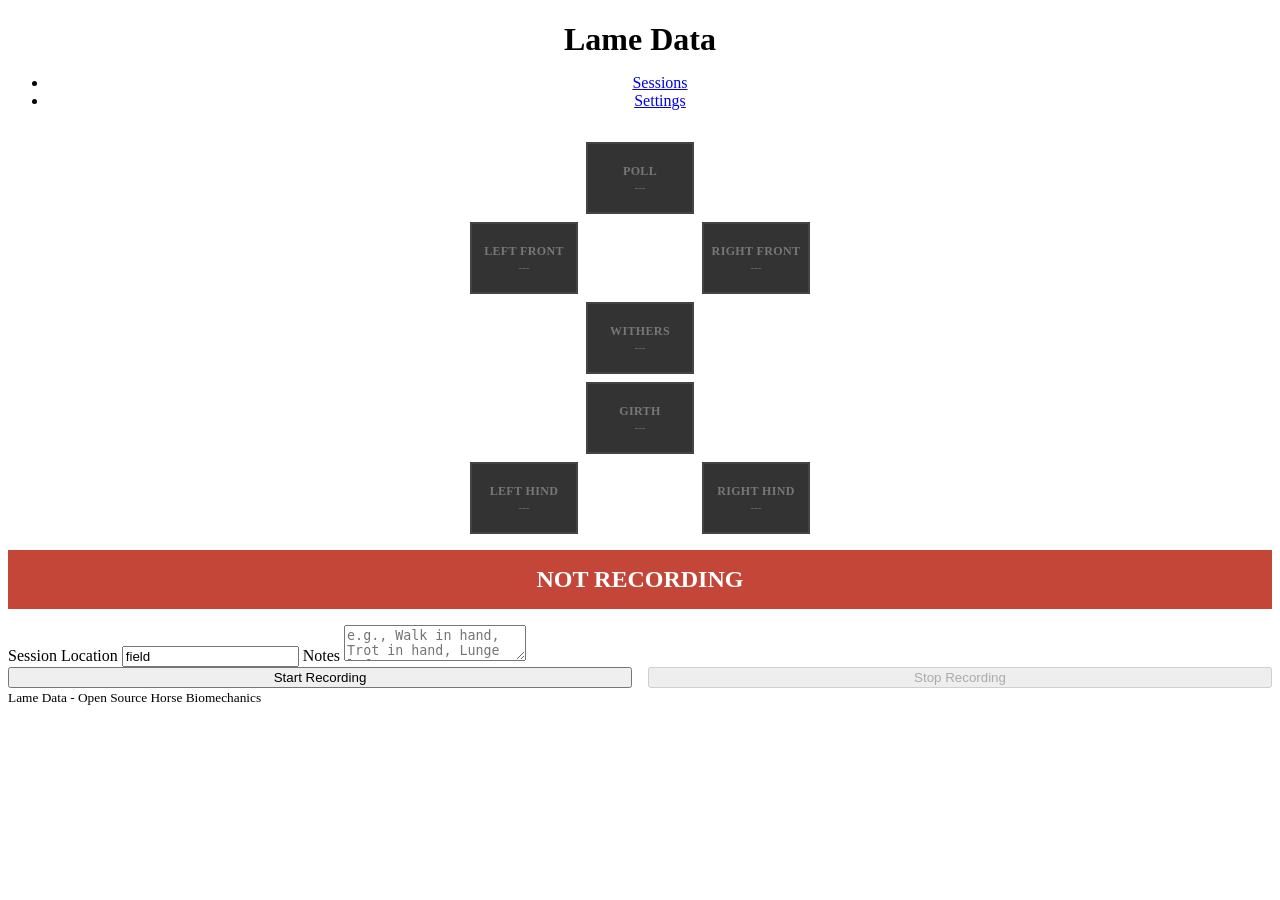
==== commit ccf8d5e3: "Add settings page" ====
--- a/software/raspberry-pi/templates/index.html
+++ b/software/raspberry-pi/templates/index.html
@@ -116,7 +116,7 @@
             <nav>
                 <ul>
                     <li><a href="/sessions">Sessions</a></li>
-                    <li><a href="/config">Config</a></li>
+                    <li><a href="/settings">Settings</a></li>
                 </ul>
             </nav>
         </header>
@@ -187,33 +187,10 @@
             </div>
         </article>
 
-        <article>
-            <header>
-                <h2>System</h2>
-            </header>
-            <button class="outline" onclick="confirmUpgrade()" style="width:100%; margin-bottom:1rem;">Update Software</button>
-            <div class="btn-group">
-                <button class="outline" onclick="confirmReboot()">Reboot Pi</button>
-                <button class="outline btn-stop" onclick="confirmShutdown()">Shutdown Pi</button>
-            </div>
-        </article>
-
         <footer>
             <small>Lame Data - Open Source Horse Biomechanics</small>
         </footer>
 
-        <dialog id="shutdownDialog">
-            <article>
-                <h3 id="dialogTitle">Confirm</h3>
-                <p id="dialogMessage"></p>
-                <footer>
-                    <div class="btn-group">
-                        <button class="outline" onclick="document.getElementById('shutdownDialog').close()">Cancel</button>
-                        <button class="btn-stop" id="dialogConfirm">Confirm</button>
-                    </div>
-                </footer>
-            </article>
-        </dialog>
     </main>
 
     <script>
@@ -336,79 +313,6 @@
                 });
         }
 
-        function confirmShutdown() {
-            showSystemDialog('Shutdown Pi', 'The Pi will shut down. You will need physical access to power it back on.', 'shutdown');
-        }
-
-        function confirmReboot() {
-            showSystemDialog('Reboot Pi', 'The Pi will reboot. The web UI will be unavailable for about a minute.', 'reboot');
-        }
-
-        function confirmUpgrade() {
-            showSystemDialog('Update Software', 'This will pull the latest code, install dependencies, and restart the service. The page will reconnect automatically.', 'upgrade');
-        }
-
-        function showSystemDialog(title, message, action) {
-            if (isRecording) {
-                message = 'A recording is in progress and will be saved automatically.\n\n' + message;
-            }
-            document.getElementById('dialogTitle').textContent = title;
-            document.getElementById('dialogMessage').textContent = message;
-            const confirmBtn = document.getElementById('dialogConfirm');
-            confirmBtn.onclick = () => executeSystemAction(action);
-            document.getElementById('shutdownDialog').showModal();
-        }
-
-        function executeSystemAction(action) {
-            document.getElementById('shutdownDialog').close();
-
-            if (action === 'upgrade') {
-                const statusDiv = document.getElementById('status');
-                statusDiv.textContent = 'UPDATING...';
-                statusDiv.className = 'status-indicator status-stopped';
-
-                fetch('/api/upgrade', { method: 'POST' })
-                    .then(r => r.json())
-                    .then(data => {
-                        if (data.success) {
-                            statusDiv.textContent = 'RESTARTING...';
-                            waitForReconnect();
-                        } else {
-                            const lastError = data.steps.find(s => !s.success);
-                            statusDiv.textContent = 'UPDATE FAILED';
-                            alert('Update failed at: ' + lastError.step + '\n' + lastError.error);
-                        }
-                    })
-                    .catch(() => {
-                        statusDiv.textContent = 'UPDATE FAILED';
-                    });
-                return;
-            }
-
-            fetch('/api/shutdown', {
-                method: 'POST',
-                headers: {'Content-Type': 'application/json'},
-                body: JSON.stringify({action})
-            })
-            .then(response => response.json())
-            .then(data => {
-                if (data.success) {
-                    const statusDiv = document.getElementById('status');
-                    statusDiv.textContent = action === 'reboot' ? 'REBOOTING...' : 'SHUTTING DOWN...';
-                    statusDiv.className = 'status-indicator status-stopped';
-                    if (action === 'reboot') waitForReconnect();
-                }
-            });
-        }
-
-        function waitForReconnect() {
-            const poll = setInterval(() => {
-                fetch('/api/status')
-                    .then(r => { if (r.ok) { clearInterval(poll); location.reload(); } })
-                    .catch(() => {});
-            }, 2000);
-        }
-
         // Initialize
         loadDeviceConfig().then(() => {
             updateStatus();
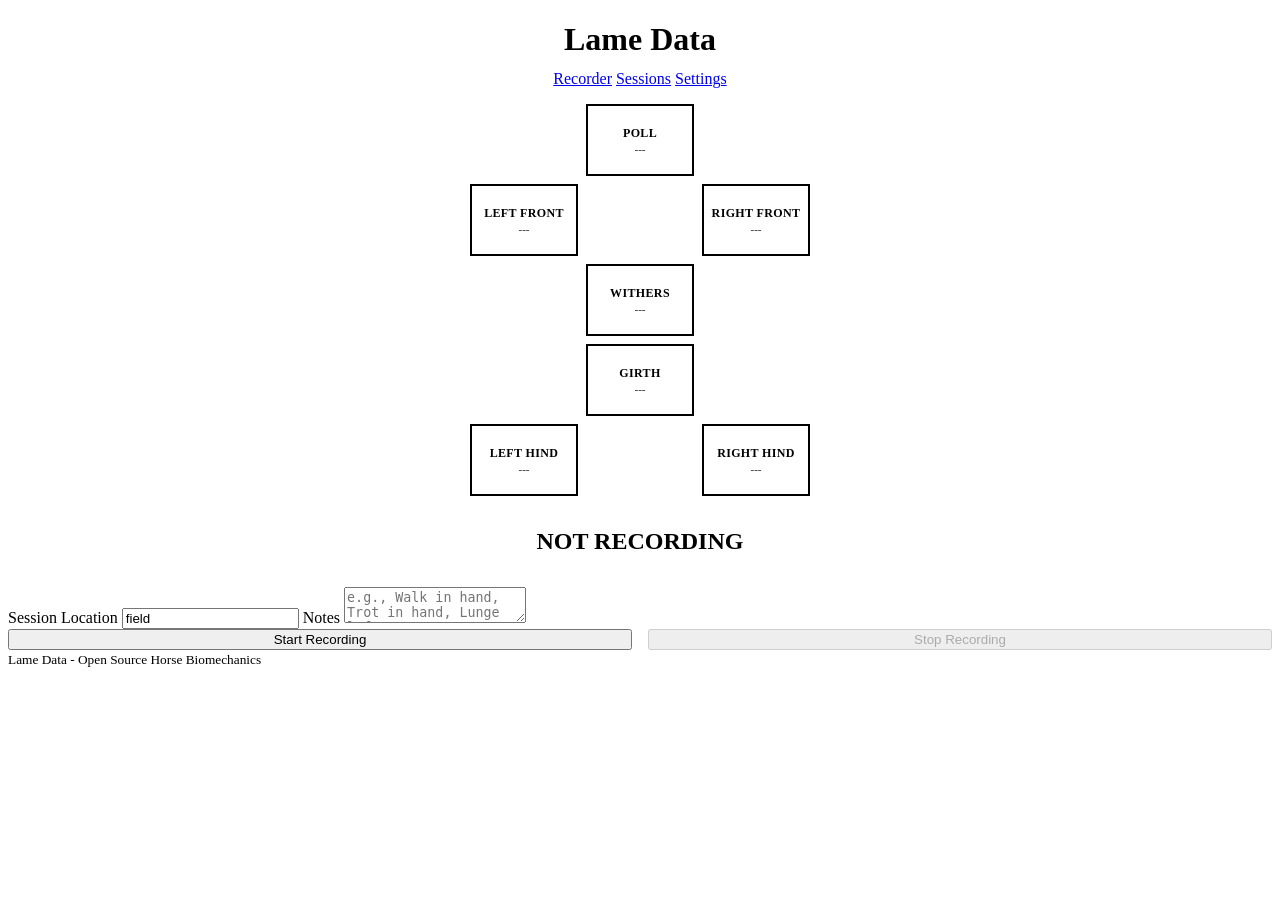
==== commit feaadd15: "themes" ====
--- a/software/raspberry-pi/templates/index.html
+++ b/software/raspberry-pi/templates/index.html
@@ -1,17 +1,19 @@
 <!DOCTYPE html>
 <html lang="en" data-theme="dark">
+<script>(function(){var t=localStorage.getItem('theme')||'catppuccin-mocha';document.documentElement.setAttribute('data-theme-palette',t);if(['catppuccin-latte'].includes(t))document.documentElement.setAttribute('data-theme','light');})()</script>
 <head>
     <title>Lame Data</title>
     <meta charset="utf-8">
     <meta name="viewport" content="width=device-width, initial-scale=1">
     <link rel="stylesheet" href="/static/css/pico.min.css">
+    <link rel="stylesheet" href="/static/css/theme.css">
     <style>
         header {
             text-align: center;
-            margin-bottom: 2rem;
+            margin-bottom: 1rem;
         }
         header h1 {
-            margin-bottom: 0.5rem;
+            margin-bottom: 0.75rem;
         }
         .status-indicator {
             font-size: 1.5rem;
@@ -21,14 +23,6 @@
             text-align: center;
             margin: 1rem 0;
         }
-        .status-recording {
-            background: var(--pico-primary-background);
-            color: var(--pico-primary-inverse);
-        }
-        .status-stopped {
-            background: #C44638;
-            color: white;
-        }
         .metric-row {
             display: flex;
             justify-content: space-between;
@@ -42,10 +36,6 @@
             display: grid;
             grid-template-columns: 1fr 1fr;
             gap: 1rem;
-        }
-        .btn-stop {
-            --pico-background-color: #C44638;
-            --pico-border-color: #C44638;
         }
 
         /* Horse diagram */
@@ -80,24 +70,24 @@
             opacity: 0.85;
         }
         .pos-none {
-            background: #333;
-            color: #777;
-            border-color: #444;
+            background: var(--ctp-surface0);
+            color: var(--ctp-overlay0);
+            border-color: var(--ctp-surface1);
         }
         .pos-red {
-            background: rgba(196, 70, 56, 0.25);
-            color: #e8756a;
-            border-color: #C44638;
+            background: color-mix(in srgb, var(--ctp-red) 20%, var(--ctp-base));
+            color: var(--ctp-red);
+            border-color: var(--ctp-red);
         }
         .pos-yellow {
-            background: rgba(240, 173, 78, 0.25);
-            color: #f0c36e;
-            border-color: #f0ad4e;
+            background: color-mix(in srgb, var(--ctp-yellow) 20%, var(--ctp-base));
+            color: var(--ctp-yellow);
+            border-color: var(--ctp-yellow);
         }
         .pos-green {
-            background: rgba(46, 204, 113, 0.2);
-            color: #5ee8a0;
-            border-color: #2ecc71;
+            background: color-mix(in srgb, var(--ctp-green) 20%, var(--ctp-base));
+            color: var(--ctp-green);
+            border-color: var(--ctp-green);
         }
         /* Grid placement */
         .pos-poll     { grid-column: 2; }
@@ -113,12 +103,11 @@
     <main class="container">
         <header>
             <h1>Lame Data</h1>
-            <nav>
-                <ul>
-                    <li><a href="/sessions">Sessions</a></li>
-                    <li><a href="/settings">Settings</a></li>
-                </ul>
-            </nav>
+            <div class="nav-bar">
+                <a href="/" class="active">Recorder</a>
+                <a href="/sessions">Sessions</a>
+                <a href="/settings">Settings</a>
+            </div>
         </header>
 
         <article>
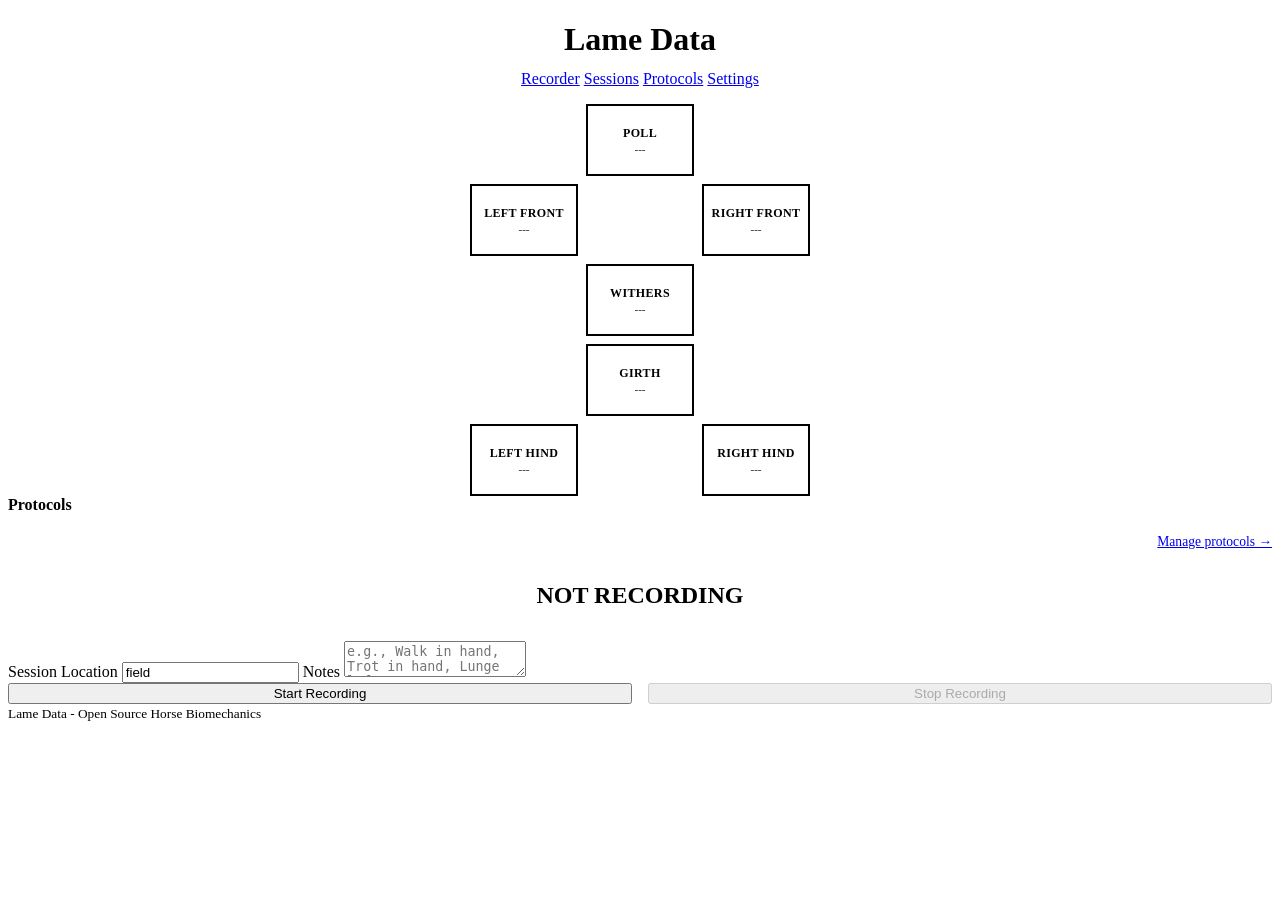
==== commit c3438e7e: "Add protocols feature and tests" ====
--- a/software/raspberry-pi/templates/index.html
+++ b/software/raspberry-pi/templates/index.html
@@ -97,6 +97,84 @@
         .pos-girth    { grid-column: 2; }
         .pos-lh       { grid-column: 1; }
         .pos-rh       { grid-column: 3; }
+
+        /* Protocols */
+        #protocolRunner h4 {
+            margin: 0 0 0.75rem 0;
+        }
+        .favorite-buttons {
+            display: grid;
+            grid-template-columns: 1fr;
+            gap: 0.5rem;
+        }
+        .favorite-buttons.two {
+            grid-template-columns: 1fr 1fr;
+        }
+        .favorite-buttons button {
+            margin: 0;
+            padding: 1rem 0.75rem;
+            font-size: 1rem;
+            font-weight: bold;
+            white-space: normal;
+        }
+        .manage-link {
+            display: block;
+            text-align: right;
+            margin-top: 0.5rem;
+            font-size: 0.85rem;
+        }
+        .no-favorites {
+            color: var(--pico-muted-color);
+            font-size: 0.9rem;
+        }
+        .run-header {
+            display: flex;
+            justify-content: space-between;
+            align-items: baseline;
+            margin-bottom: 0.5rem;
+        }
+        .run-progress {
+            font-size: 0.85rem;
+            color: var(--pico-muted-color);
+        }
+        .run-step-instruction {
+            font-size: 1.3rem;
+            font-weight: bold;
+            text-align: center;
+            padding: 1rem 0.5rem;
+            margin: 0.5rem 0;
+            border-radius: var(--pico-border-radius);
+            background: color-mix(in srgb, var(--pico-primary) 10%, var(--pico-card-background-color));
+        }
+        .run-iteration {
+            text-align: center;
+            font-size: 0.9rem;
+            color: var(--pico-muted-color);
+            margin-bottom: 0.5rem;
+        }
+        .run-primary {
+            width: 100%;
+            margin: 0.25rem 0;
+        }
+        .run-secondary {
+            display: grid;
+            grid-template-columns: 1fr 1fr 1fr;
+            gap: 0.5rem;
+            margin-top: 0.5rem;
+        }
+        .run-secondary button {
+            margin: 0;
+            padding: 0.5rem 0.5rem;
+            font-size: 0.9rem;
+        }
+        .run-cancel {
+            width: 100%;
+            margin-top: 0.5rem;
+        }
+        .manual-muted {
+            opacity: 0.4;
+            pointer-events: none;
+        }
     </style>
 </head>
 <body>
@@ -106,6 +184,7 @@
             <div class="nav-bar">
                 <a href="/" class="active">Recorder</a>
                 <a href="/sessions">Sessions</a>
+                <a href="/protocols">Protocols</a>
                 <a href="/settings">Settings</a>
             </div>
         </header>
@@ -143,7 +222,32 @@
             </div>
         </article>
 
-        <article>
+        <article id="protocolRunner" data-mode="idle">
+            <!-- Idle mode: favorite quick-access buttons -->
+            <div id="runnerIdle">
+                <h4>Protocols</h4>
+                <div id="favoriteButtons" class="favorite-buttons"></div>
+                <a href="/protocols" class="manage-link">Manage protocols &rarr;</a>
+            </div>
+            <!-- Running mode: step-by-step -->
+            <div id="runnerActive" style="display:none;">
+                <div class="run-header">
+                    <strong id="runProtocolName"></strong>
+                    <span class="run-progress" id="runProgress"></span>
+                </div>
+                <div class="run-step-instruction" id="runInstruction"></div>
+                <div class="run-iteration" id="runIteration"></div>
+                <button class="run-primary" id="runPrimaryBtn" onclick="onPrimaryClick()">Start Step</button>
+                <div class="run-secondary">
+                    <button class="secondary" id="runRepeatBtn" onclick="onRepeatClick()" disabled>Repeat</button>
+                    <button class="secondary" id="runSkipBtn" onclick="onSkipClick()">Skip</button>
+                    <button class="secondary" id="runNextBtn" onclick="onNextClick()" disabled>Next</button>
+                </div>
+                <button class="run-cancel secondary outline" onclick="onCancelClick()">Cancel Protocol</button>
+            </div>
+        </article>
+
+        <article id="recordingArticle">
             <div id="status" class="status-indicator status-stopped">NOT RECORDING</div>
 
             <div id="metrics" style="display:none;">
@@ -164,15 +268,17 @@
                 </div>
             </div>
 
-            <label for="location" style="margin-top:1rem;">Session Location</label>
-            <input type="text" id="location" placeholder="e.g., Indoor arena, outdoor field" value="field">
-
-            <label for="notes">Notes</label>
-            <textarea id="notes" rows="2" placeholder="e.g., Walk in hand, Trot in hand, Lunge left, etc."></textarea>
-
-            <div class="btn-group">
-                <button id="startBtn" onclick="startRecording()">Start Recording</button>
-                <button id="stopBtn" class="btn-stop" onclick="stopRecording()" disabled>Stop Recording</button>
+            <div id="manualControls">
+                <label for="location" style="margin-top:1rem;">Session Location</label>
+                <input type="text" id="location" placeholder="e.g., Indoor arena, outdoor field" value="field">
+
+                <label for="notes">Notes</label>
+                <textarea id="notes" rows="2" placeholder="e.g., Walk in hand, Trot in hand, Lunge left, etc."></textarea>
+
+                <div class="btn-group">
+                    <button id="startBtn" onclick="startRecording()">Start Recording</button>
+                    <button id="stopBtn" class="btn-stop" onclick="stopRecording()" disabled>Stop Recording</button>
+                </div>
             </div>
         </article>
 
@@ -265,6 +371,7 @@
                     document.getElementById('notes').disabled = isRecording;
 
                     updateHorseDiagram(data.device_status || {});
+                    renderRunner();
                 });
         }
 
@@ -302,11 +409,198 @@
                 });
         }
 
+        // ---- Protocols ----
+        let allProtocols = [];
+        let activeRun = null; // {protocol, location, stepIndex, iteration, stepHasRecording, stepsRecorded}
+
+        async function loadProtocols() {
+            try {
+                const r = await fetch('/api/protocols');
+                const data = await r.json();
+                allProtocols = data.protocols || [];
+            } catch (e) {
+                allProtocols = [];
+            }
+            renderFavorites();
+        }
+
+        function renderFavorites() {
+            const container = document.getElementById('favoriteButtons');
+            const favs = allProtocols.filter(p => p.is_favorite).slice(0, 2);
+            if (favs.length === 0) {
+                container.innerHTML = '<div class="no-favorites">No favorite protocols yet. Favorite one on the Protocols page to pin it here.</div>';
+                container.classList.remove('two');
+                return;
+            }
+            container.classList.toggle('two', favs.length === 2);
+            container.innerHTML = favs.map(p =>
+                `<button onclick="startProtocolRun('${p.id}')">${escapeAttr(p.name)}</button>`
+            ).join('');
+        }
+
+        function escapeAttr(s) {
+            return (s || '').replace(/[&<>"']/g, c =>
+                ({'&':'&amp;','<':'&lt;','>':'&gt;','"':'&quot;',"'":'&#39;'}[c]));
+        }
+
+        function startProtocolRun(protoId) {
+            const proto = allProtocols.find(p => p.id === protoId);
+            if (!proto) return;
+            if (!proto.steps || proto.steps.length === 0) {
+                alert('This protocol has no steps.');
+                return;
+            }
+            const lastLoc = localStorage.getItem('lastProtocolLocation') || document.getElementById('location').value || 'field';
+            const location = prompt(`Location for "${proto.name}":`, lastLoc);
+            if (location === null) return;
+            const loc = location.trim() || lastLoc;
+            localStorage.setItem('lastProtocolLocation', loc);
+
+            activeRun = {
+                protocol: proto,
+                location: loc,
+                stepIndex: 0,
+                iteration: 1,
+                stepHasRecording: false,
+                stepsRecorded: 0
+            };
+            document.getElementById('protocolRunner').dataset.mode = 'running';
+            document.getElementById('runnerIdle').style.display = 'none';
+            document.getElementById('runnerActive').style.display = 'block';
+            document.getElementById('manualControls').classList.add('manual-muted');
+            renderRunner();
+        }
+
+        function endProtocolRun(summary) {
+            activeRun = null;
+            document.getElementById('protocolRunner').dataset.mode = 'idle';
+            document.getElementById('runnerIdle').style.display = 'block';
+            document.getElementById('runnerActive').style.display = 'none';
+            document.getElementById('manualControls').classList.remove('manual-muted');
+            if (summary) alert(summary);
+        }
+
+        function ordinal(n) {
+            const s = ['th', 'st', 'nd', 'rd'], v = n % 100;
+            return n + (s[(v - 20) % 10] || s[v] || s[0]);
+        }
+
+        function renderRunner() {
+            if (!activeRun) return;
+            const { protocol, stepIndex, iteration, stepHasRecording } = activeRun;
+            const step = protocol.steps[stepIndex];
+            if (!step) return;
+
+            document.getElementById('runProtocolName').textContent = protocol.name;
+            document.getElementById('runProgress').textContent = `Step ${stepIndex + 1} of ${protocol.steps.length}`;
+            document.getElementById('runInstruction').textContent = step.instruction;
+            document.getElementById('runIteration').textContent =
+                iteration > 1 ? `${ordinal(iteration)} iteration` : '';
+
+            const primary = document.getElementById('runPrimaryBtn');
+            const repeatBtn = document.getElementById('runRepeatBtn');
+            const skipBtn = document.getElementById('runSkipBtn');
+            const nextBtn = document.getElementById('runNextBtn');
+
+            if (isRecording) {
+                primary.textContent = 'End Step';
+                primary.disabled = false;
+                repeatBtn.disabled = true;
+                skipBtn.disabled = true;
+                nextBtn.disabled = true;
+            } else if (stepHasRecording) {
+                // Post-recording for this iteration: require Repeat / Next
+                primary.textContent = 'Start Step';
+                primary.disabled = true;
+                repeatBtn.disabled = false;
+                skipBtn.disabled = true;
+                nextBtn.disabled = false;
+            } else {
+                // Fresh or post-Repeat: ready to start
+                primary.textContent = 'Start Step';
+                primary.disabled = false;
+                repeatBtn.disabled = true;
+                skipBtn.disabled = false;
+                nextBtn.disabled = false; // allow skipping forward even without recording
+            }
+        }
+
+        async function onPrimaryClick() {
+            if (!activeRun) return;
+            if (isRecording) {
+                // End the current step's recording
+                const r = await fetch('/api/stop', { method: 'POST' });
+                const data = await r.json();
+                if (data.success) {
+                    activeRun.stepHasRecording = true;
+                    activeRun.stepsRecorded += 1;
+                    updateStatus();
+                }
+            } else {
+                // Start recording this step
+                const step = activeRun.protocol.steps[activeRun.stepIndex];
+                const body = {
+                    location: activeRun.location,
+                    protocol_name: activeRun.protocol.name,
+                    step_instruction: step.instruction,
+                    iteration: activeRun.iteration
+                };
+                const r = await fetch('/api/start', {
+                    method: 'POST',
+                    headers: {'Content-Type': 'application/json'},
+                    body: JSON.stringify(body)
+                });
+                const data = await r.json();
+                if (data.success) updateStatus();
+            }
+        }
+
+        function onRepeatClick() {
+            if (!activeRun || isRecording) return;
+            activeRun.iteration += 1;
+            activeRun.stepHasRecording = false;
+            renderRunner();
+        }
+
+        function advanceStep() {
+            activeRun.stepIndex += 1;
+            activeRun.iteration = 1;
+            activeRun.stepHasRecording = false;
+            if (activeRun.stepIndex >= activeRun.protocol.steps.length) {
+                const count = activeRun.stepsRecorded;
+                endProtocolRun(`Protocol complete — ${count} recording${count === 1 ? '' : 's'} saved.`);
+                return;
+            }
+            renderRunner();
+        }
+
+        function onSkipClick() {
+            if (!activeRun || isRecording || activeRun.stepHasRecording) return;
+            advanceStep();
+        }
+
+        function onNextClick() {
+            if (!activeRun || isRecording) return;
+            advanceStep();
+        }
+
+        async function onCancelClick() {
+            if (!activeRun) return;
+            if (!confirm('Cancel this protocol run?')) return;
+            if (isRecording) {
+                await fetch('/api/stop', { method: 'POST' });
+            }
+            endProtocolRun(null);
+            updateStatus();
+        }
+
         // Initialize
-        loadDeviceConfig().then(() => {
-            updateStatus();
-            setInterval(updateStatus, 1000);
-        });
+        loadDeviceConfig()
+            .then(loadProtocols)
+            .then(() => {
+                updateStatus();
+                setInterval(updateStatus, 1000);
+            });
     </script>
 </body>
 </html>
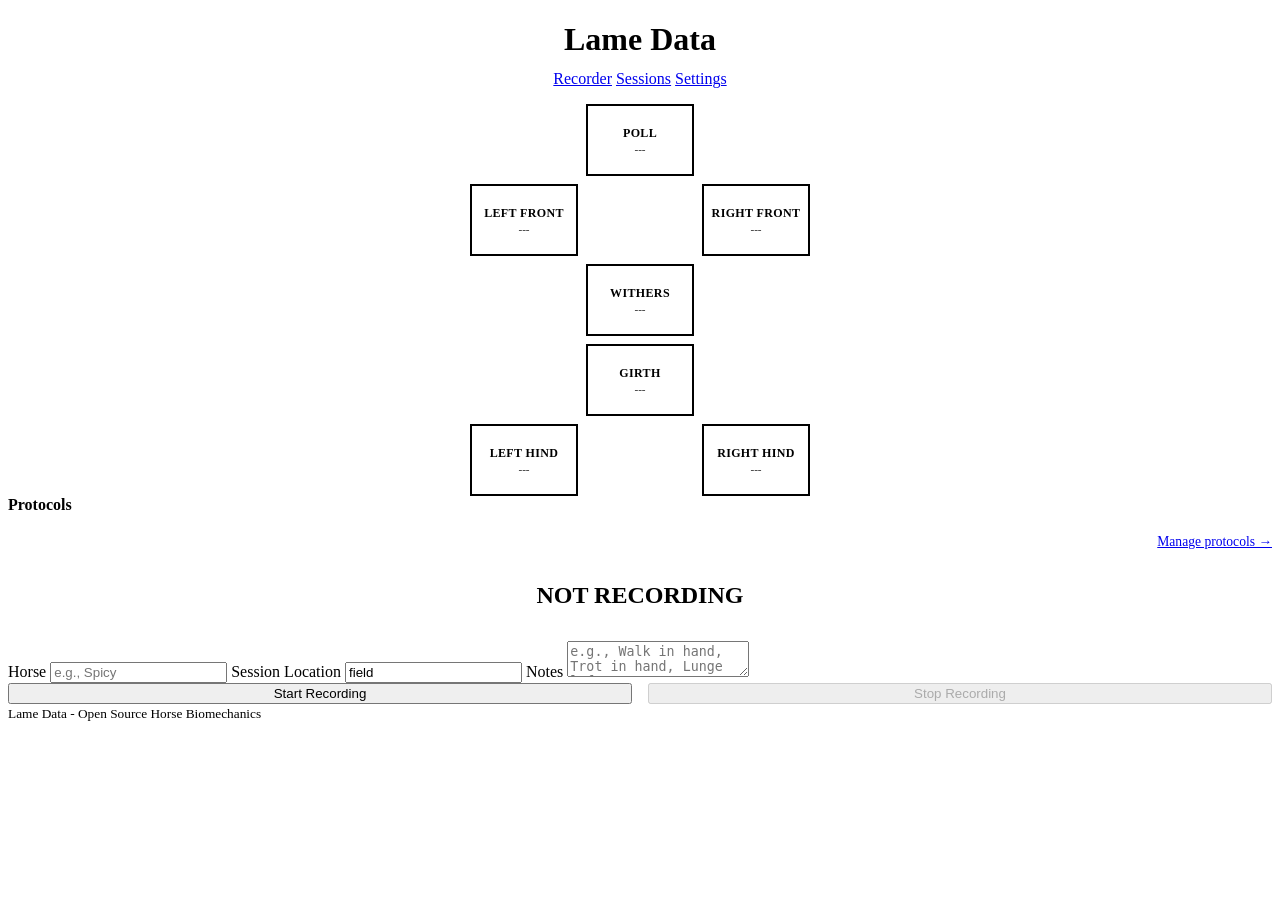
==== commit 40401434: "Add Horse Name to all sessions" ====
--- a/software/raspberry-pi/templates/index.html
+++ b/software/raspberry-pi/templates/index.html
@@ -184,7 +184,6 @@
             <div class="nav-bar">
                 <a href="/" class="active">Recorder</a>
                 <a href="/sessions">Sessions</a>
-                <a href="/protocols">Protocols</a>
                 <a href="/settings">Settings</a>
             </div>
         </header>
@@ -269,7 +268,11 @@
             </div>
 
             <div id="manualControls">
-                <label for="location" style="margin-top:1rem;">Session Location</label>
+                <label for="horse" style="margin-top:1rem;">Horse</label>
+                <input type="text" id="horse" list="horseDatalist" placeholder="e.g., Spicy" autocomplete="off">
+                <datalist id="horseDatalist"></datalist>
+
+                <label for="location">Session Location</label>
                 <input type="text" id="location" placeholder="e.g., Indoor arena, outdoor field" value="field">
 
                 <label for="notes">Notes</label>
@@ -287,6 +290,22 @@
         </footer>
 
     </main>
+
+    <dialog id="protocolStartDialog">
+        <article>
+            <h3 id="protocolStartTitle">Start Protocol</h3>
+            <label for="dlgHorse">Horse</label>
+            <input type="text" id="dlgHorse" list="horseDatalist" placeholder="e.g., Spicy" autocomplete="off">
+            <label for="dlgLocation">Location</label>
+            <input type="text" id="dlgLocation" placeholder="e.g., outdoor field">
+            <footer>
+                <div style="display:grid; grid-template-columns:1fr 1fr; gap:1rem;">
+                    <button class="secondary outline" onclick="cancelProtocolStart()">Cancel</button>
+                    <button onclick="confirmProtocolStart()">Start</button>
+                </div>
+            </footer>
+        </article>
+    </dialog>
 
     <script>
         let isRecording = false;
@@ -367,6 +386,7 @@
 
                     document.getElementById('startBtn').disabled = isRecording;
                     document.getElementById('stopBtn').disabled = !isRecording;
+                    document.getElementById('horse').disabled = isRecording;
                     document.getElementById('location').disabled = isRecording;
                     document.getElementById('notes').disabled = isRecording;
 
@@ -376,17 +396,24 @@
         }
 
         function startRecording() {
+            const horse = document.getElementById('horse').value.trim();
             const location = document.getElementById('location').value;
             const notes = document.getElementById('notes').value;
+
+            if (horse) localStorage.setItem('lastHorse', horse);
 
             fetch('/api/start', {
                 method: 'POST',
                 headers: {'Content-Type': 'application/json'},
-                body: JSON.stringify({location, notes})
+                body: JSON.stringify({horse, location, notes})
             })
             .then(response => response.json())
             .then(data => {
-                if (data.success) updateStatus();
+                if (data.success) {
+                    // Recent horses may have changed — refresh the datalist.
+                    loadRecentHorses();
+                    updateStatus();
+                }
             });
         }
 
@@ -409,6 +436,20 @@
                 });
         }
 
+        // ---- Horses ----
+        async function loadRecentHorses() {
+            try {
+                const r = await fetch('/api/recent_horses');
+                const data = await r.json();
+                const list = document.getElementById('horseDatalist');
+                list.innerHTML = (data.horses || []).map(h =>
+                    `<option value="${h.replace(/"/g, '&quot;')}">`
+                ).join('');
+            } catch (e) {
+                // datalist stays empty — non-fatal
+            }
+        }
+
         // ---- Protocols ----
         let allProtocols = [];
         let activeRun = null; // {protocol, location, stepIndex, iteration, stepHasRecording, stepsRecorded}
@@ -443,6 +484,9 @@
                 ({'&':'&amp;','<':'&lt;','>':'&gt;','"':'&quot;',"'":'&#39;'}[c]));
         }
 
+        // Candidate protocol waiting on the Horse/Location dialog to confirm.
+        let pendingProtocol = null;
+
         function startProtocolRun(protoId) {
             const proto = allProtocols.find(p => p.id === protoId);
             if (!proto) return;
@@ -450,20 +494,51 @@
                 alert('This protocol has no steps.');
                 return;
             }
+            pendingProtocol = proto;
+
+            // Pre-fill dialog from last-used values or the current Recorder inputs.
+            const lastHorse = localStorage.getItem('lastHorse') || document.getElementById('horse').value || '';
             const lastLoc = localStorage.getItem('lastProtocolLocation') || document.getElementById('location').value || 'field';
-            const location = prompt(`Location for "${proto.name}":`, lastLoc);
-            if (location === null) return;
-            const loc = location.trim() || lastLoc;
+            document.getElementById('protocolStartTitle').textContent = `Start "${proto.name}"`;
+            document.getElementById('dlgHorse').value = lastHorse;
+            document.getElementById('dlgLocation').value = lastLoc;
+
+            const dialog = document.getElementById('protocolStartDialog');
+            dialog.showModal();
+            // Focus horse input so mobile keyboard pops right up.
+            setTimeout(() => document.getElementById('dlgHorse').focus(), 0);
+        }
+
+        function cancelProtocolStart() {
+            pendingProtocol = null;
+            document.getElementById('protocolStartDialog').close();
+        }
+
+        function confirmProtocolStart() {
+            if (!pendingProtocol) return;
+            const horse = document.getElementById('dlgHorse').value.trim();
+            const loc = document.getElementById('dlgLocation').value.trim()
+                || localStorage.getItem('lastProtocolLocation') || 'field';
+
+            if (horse) localStorage.setItem('lastHorse', horse);
             localStorage.setItem('lastProtocolLocation', loc);
 
+            // Also sync the horse back into the Recorder's manual input so the
+            // value stays consistent if the user cancels the run mid-way.
+            if (horse) document.getElementById('horse').value = horse;
+
             activeRun = {
-                protocol: proto,
+                protocol: pendingProtocol,
+                horse: horse,
                 location: loc,
                 stepIndex: 0,
                 iteration: 1,
                 stepHasRecording: false,
                 stepsRecorded: 0
             };
+            pendingProtocol = null;
+
+            document.getElementById('protocolStartDialog').close();
             document.getElementById('protocolRunner').dataset.mode = 'running';
             document.getElementById('runnerIdle').style.display = 'none';
             document.getElementById('runnerActive').style.display = 'block';
@@ -540,6 +615,7 @@
                 // Start recording this step
                 const step = activeRun.protocol.steps[activeRun.stepIndex];
                 const body = {
+                    horse: activeRun.horse || '',
                     location: activeRun.location,
                     protocol_name: activeRun.protocol.name,
                     step_instruction: step.instruction,
@@ -551,6 +627,7 @@
                     body: JSON.stringify(body)
                 });
                 const data = await r.json();
+                if (data.success) loadRecentHorses();
                 if (data.success) updateStatus();
             }
         }
@@ -595,8 +672,14 @@
         }
 
         // Initialize
+        // Pre-fill horse input from localStorage before the datalist loads —
+        // the value is independent of the suggestion list.
+        const lastHorse = localStorage.getItem('lastHorse');
+        if (lastHorse) document.getElementById('horse').value = lastHorse;
+
         loadDeviceConfig()
             .then(loadProtocols)
+            .then(loadRecentHorses)
             .then(() => {
                 updateStatus();
                 setInterval(updateStatus, 1000);
